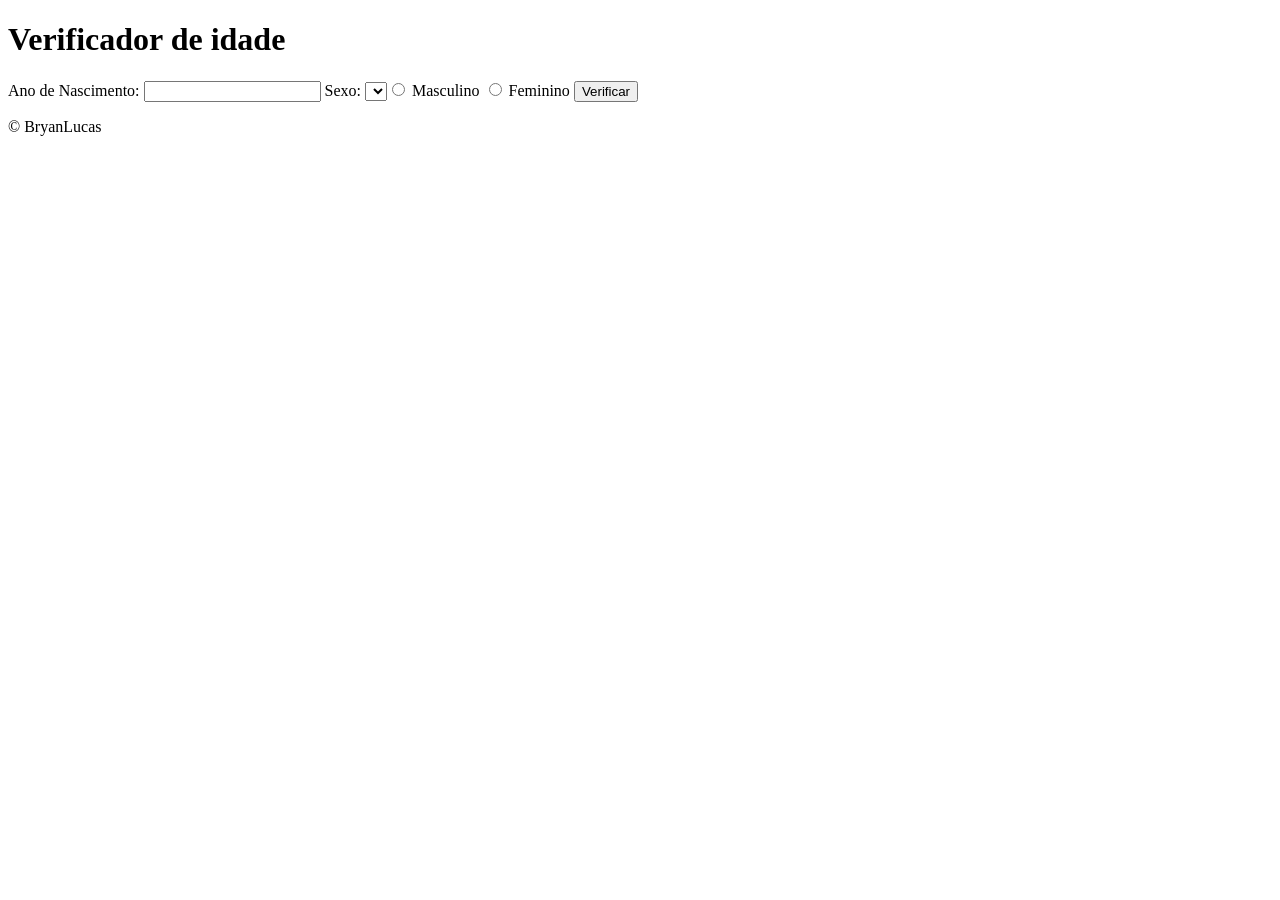
==== desafio1/index.html @ 54a788d9 "projeto de horario" ====
<!doctype html>
<html lang="pt-br">
  <head>
    <meta charset="UTF-8" />
    <meta name="viewport" content="width=device-width, initial-scale=1.0" />
    <title>Verificador de idade</title>
    <link rel="stylesheet" href="style.css" />
  </head>
  <body>
    <h1>Verificador de idade</h1>
    <main>
        <form>
            <label for="nascimento">Ano de Nascimento: </label>
            <input type="number" name="nascimento" id="nascimento">

            <label for="sexo">Sexo: </label>
            <select name="sexo" id="sexo">
                <input type="radio" name="sexMas" id="sexMas"> Masculino
                <input type="radio" name="sexFem" id="sexFem"> Feminino
            </select>
            
            <button type="submit">Verificar</button>
        </form>
        <p id=""></p>
    </main>
    <footer>&copy; BryanLucas</footer>
  </body>
</html>
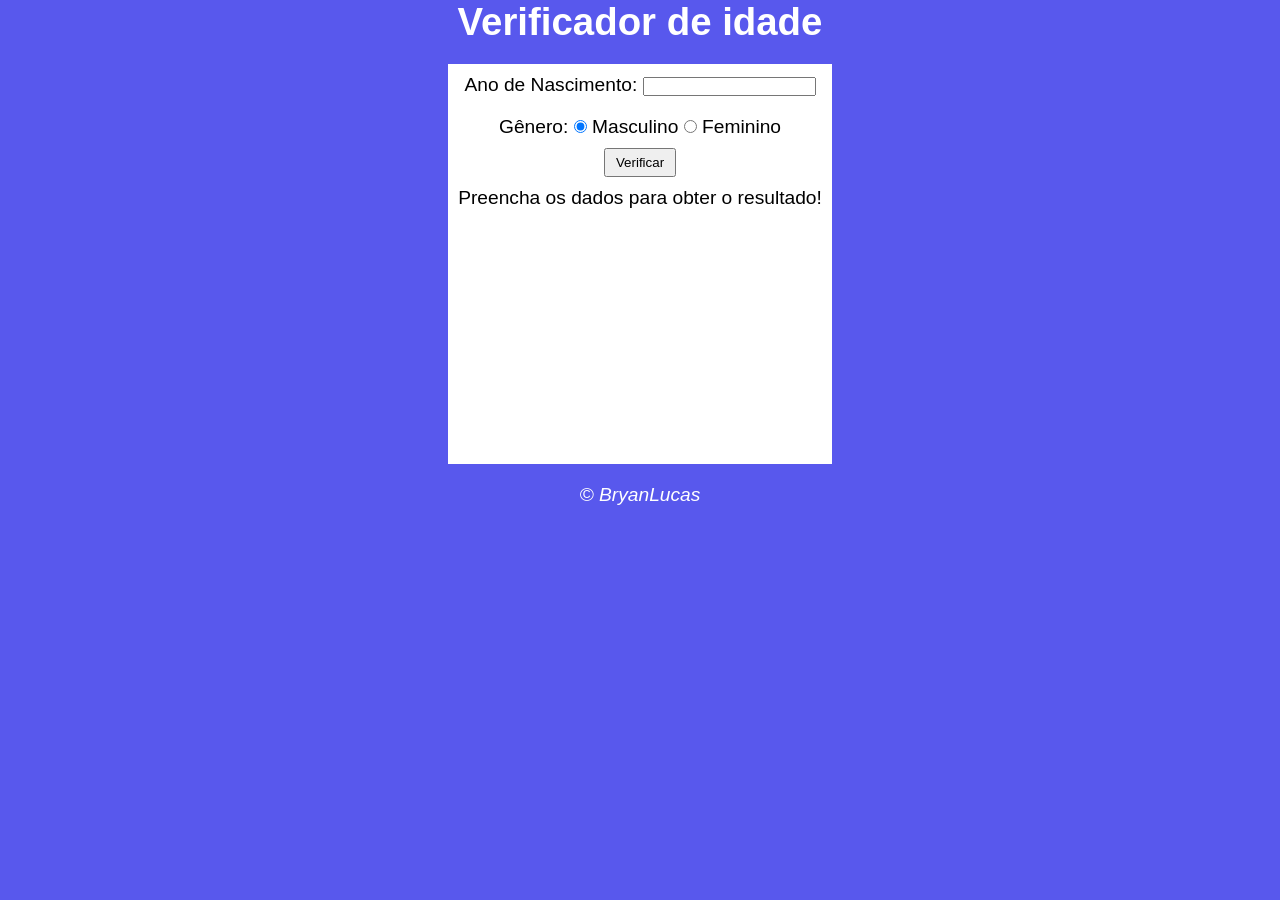
==== commit b624b5ee: "verificador de idade" ====
--- a/desafio1/index.html
+++ b/desafio1/index.html
@@ -9,20 +9,27 @@
   <body>
     <h1>Verificador de idade</h1>
     <main>
-        <form>
-            <label for="nascimento">Ano de Nascimento: </label>
-            <input type="number" name="nascimento" id="nascimento">
+      <form id="form">
+        <div>
+          <label for="nascimento">Ano de Nascimento: </label>
+          <input type="number" name="nascimento" id="nascimento" />
+        </div>
 
-            <label for="sexo">Sexo: </label>
-            <select name="sexo" id="sexo">
-                <input type="radio" name="sexMas" id="sexMas"> Masculino
-                <input type="radio" name="sexFem" id="sexFem"> Feminino
-            </select>
-            
-            <button type="submit">Verificar</button>
-        </form>
-        <p id=""></p>
+        <div>
+          <label for="genero">Gênero:</label>
+          <input type="radio" name="genero" id="masculino" checked /> 
+          <label for="masculino">Masculino</label>
+          <input type="radio" name="genero" id="feminino" />
+          <label for="feminino">Feminino</label>
+        </div>
+
+        <button type="submit" id="verificar">Verificar</button>
+      </form>
+      <div id="resposta">
+        <p>Preencha os dados para obter o resultado!</p>
+      </div>
     </main>
     <footer>&copy; BryanLucas</footer>
+    <script src="app.js"></script>
   </body>
 </html>
--- a/desafio1/style.css
+++ b/desafio1/style.css
@@ -0,0 +1,45 @@
+* {
+  padding: 0;
+  margin: 0;
+  font-family: Arial, Helvetica, sans-serif;
+}
+
+body {
+  background-color: #5858ed;
+  text-align: center;
+  font-size: 1.2em;
+}
+
+h1 {
+  color: white;
+}
+
+main {
+  margin: 20px auto;
+  height: 400px;
+  width: 30vw;
+  background-color: white;
+}
+
+div { 
+  padding: 10px 0;
+}
+
+button {
+  padding: 5px 10px;
+}
+
+div p{
+  padding-bottom: 10px;
+}
+
+div img {
+  width: 200px;
+  height: 200px ;
+  border-radius: 50%;
+}
+
+footer {
+  color: white;
+  font-style: italic;
+}
